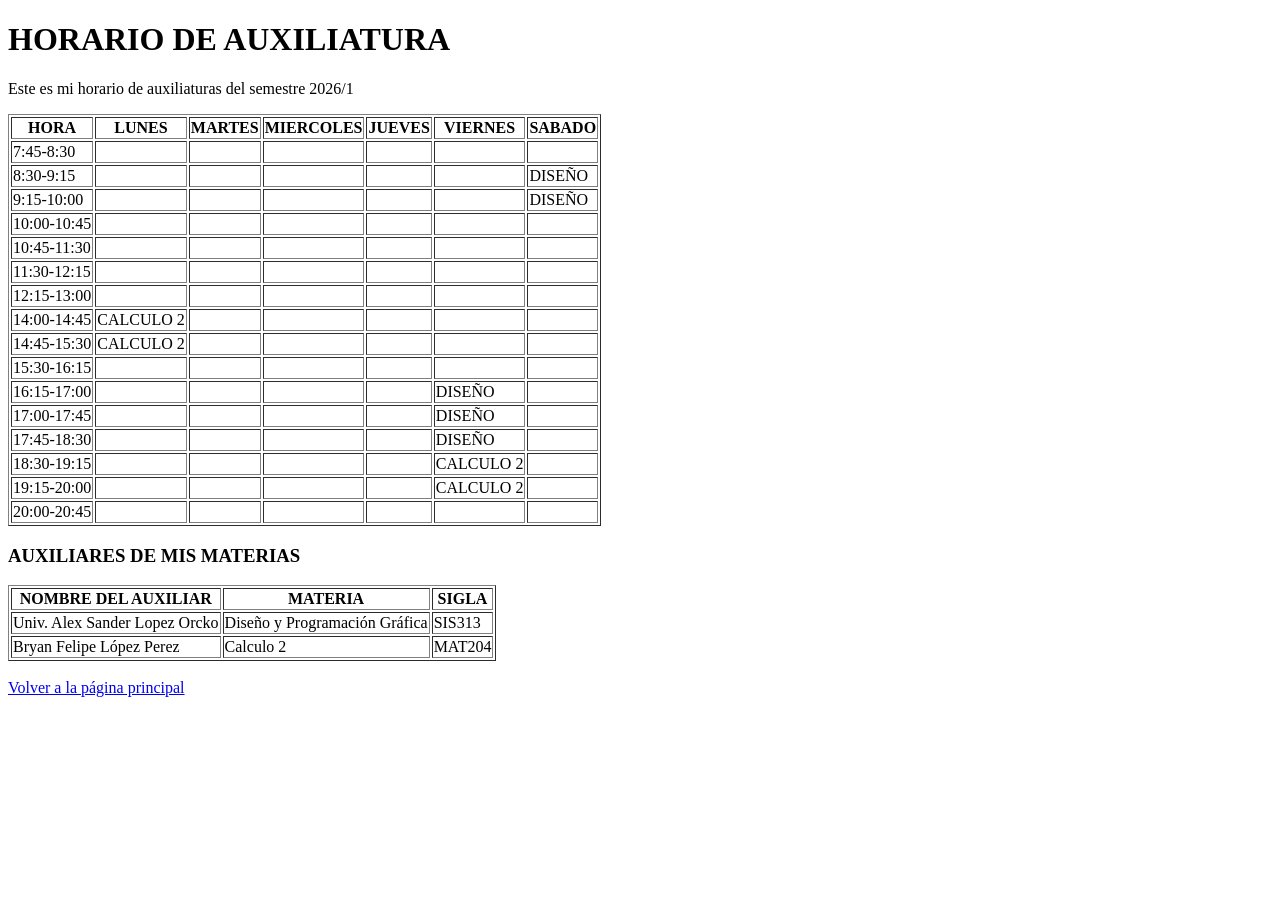
==== Practica_2/horario_auxiliatura.html @ 09fdf45c "subiendo" ====
<!DOCTYPE html>
<html lang="es">
<head>
    <meta charset="UTF-8">
    <meta name="viewport" content="width=device-width, initial-scale=1.0">
    <title>Horario de Auxiliatura</title>
</head>
<body>
    <h1>HORARIO DE AUXILIATURA</h1>
    <p>Este es mi horario de auxiliaturas del semestre 2026/1</p>

    <table border="1">
        <tr>
            <th>HORA</th>
            <th>LUNES</th>
            <th>MARTES</th>
            <th>MIERCOLES</th>
            <th>JUEVES</th>
            <th>VIERNES</th>
            <th>SABADO</th>
        </tr>
        <tr>
            <td>7:45-8:30</td>
            <td></td>
            <td></td>
            <td></td>
            <td></td>
            <td></td>
            <td></td>
        </tr>
        <tr>
            <td>8:30-9:15</td>
            <td></td>
            <td></td>
            <td></td>
            <td></td>
            <td></td>
            <td>DISEÑO</td>
        </tr>
        <tr>
            <td>9:15-10:00</td>
            <td></td>
            <td></td>
            <td></td>
            <td></td>
            <td></td>
            <td>DISEÑO</td>
        </tr>
        <tr>
            <td>10:00-10:45</td>
            <td></td>
            <td></td>
            <td></td>
            <td></td>
            <td></td>
            <td></td>
        </tr>
        <tr>
            <td>10:45-11:30</td>
            <td></td>
            <td></td>
            <td></td>
            <td></td>
            <td></td>
            <td></td>
        </tr>
        <tr>
            <td>11:30-12:15</td>
            <td></td>
            <td></td>
            <td></td>
            <td></td>
            <td></td>
            <td></td>
        </tr>
        <tr>
            <td>12:15-13:00</td>
            <td></td>
            <td></td>
            <td></td>
            <td></td>
            <td></td>
            <td></td>
        </tr>
        <tr>
            <td>14:00-14:45</td>
            <td>CALCULO 2</td>
            <td></td>
            <td></td>
            <td></td>
            <td></td>
            <td></td>
        </tr>
        <tr>
            <td>14:45-15:30</td>
            <td>CALCULO 2</td>
            <td></td>
            <td></td>
            <td></td>
            <td></td>
            <td></td>
        </tr>
        <tr>
            <td>15:30-16:15</td>
            <td></td>
            <td></td>
            <td></td>
            <td></td>
            <td></td>
            <td></td>
        </tr>
        <tr>
            <td>16:15-17:00</td>
            <td></td>
            <td></td>
            <td></td>
            <td></td>
            <td>DISEÑO</td>
            <td></td>
        </tr>
        <tr>
            <td>17:00-17:45</td>
            <td></td>
            <td></td>
            <td></td>
            <td></td>
            <td>DISEÑO</td>
            <td></td>
        </tr>
        <tr>
            <td>17:45-18:30</td>
            <td></td>
            <td></td>
            <td></td>
            <td></td>
            <td>DISEÑO</td>
            <td></td>
        </tr>
        <tr>
            <td>18:30-19:15</td>
            <td></td>
            <td></td>
            <td></td>
            <td></td>
            <td>CALCULO 2</td>
            <td></td>
        </tr>
        <tr>
            <td>19:15-20:00</td>
            <td></td>
            <td></td>
            <td></td>
            <td></td>
            <td>CALCULO 2</td>
            <td></td>
        </tr>
        <tr>
            <td>20:00-20:45</td>
            <td></td>
            <td></td>
            <td></td>
            <td></td>
            <td></td>
            <td></td>
        </tr>
    </table>

    <h3>AUXILIARES DE MIS MATERIAS</h3>
    <table border="1">
        <tr>
            <th>NOMBRE DEL AUXILIAR</th>
            <th>MATERIA</th>
            <th>SIGLA</th>
        </tr>
        <tr>
            <td>Univ. Alex Sander Lopez Orcko</td>
            <td>Diseño y Programación Gráfica</td>
            <td>SIS313</td>
        </tr>
        <tr>
            <td>Bryan Felipe López Perez</td>
            <td>Calculo 2</td>
            <td>MAT204</td>
    </table>

    <br>
    <a href="index.html">Volver a la página principal</a>
</body>
</html>
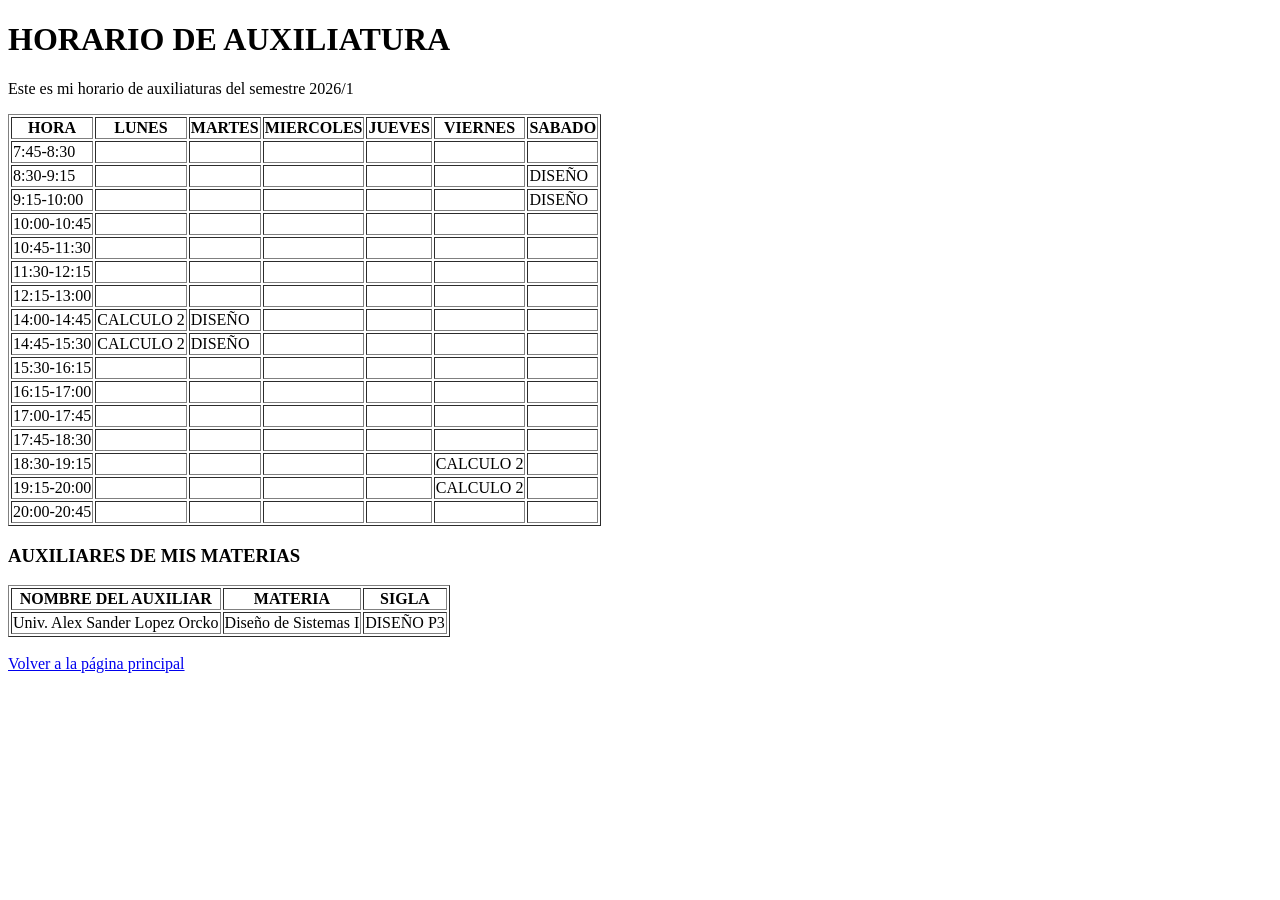
==== commit 12f703a8: "actualizacion" ====
--- a/Practica_2/horario_auxiliatura.html
+++ b/Practica_2/horario_auxiliatura.html
@@ -85,7 +85,7 @@
         <tr>
             <td>14:00-14:45</td>
             <td>CALCULO 2</td>
-            <td></td>
+            <td>DISEÑO</td> 
             <td></td>
             <td></td>
             <td></td>
@@ -94,7 +94,7 @@
         <tr>
             <td>14:45-15:30</td>
             <td>CALCULO 2</td>
-            <td></td>
+            <td>DISEÑO</td> 
             <td></td>
             <td></td>
             <td></td>
@@ -103,7 +103,7 @@
         <tr>
             <td>15:30-16:15</td>
             <td></td>
-            <td></td>
+            <td></td> 
             <td></td>
             <td></td>
             <td></td>
@@ -112,10 +112,10 @@
         <tr>
             <td>16:15-17:00</td>
             <td></td>
+            <td></td> 
             <td></td>
             <td></td>
-            <td></td>
-            <td>DISEÑO</td>
+            <td></td> 
             <td></td>
         </tr>
         <tr>
@@ -124,7 +124,7 @@
             <td></td>
             <td></td>
             <td></td>
-            <td>DISEÑO</td>
+            <td></td> 
             <td></td>
         </tr>
         <tr>
@@ -133,7 +133,7 @@
             <td></td>
             <td></td>
             <td></td>
-            <td>DISEÑO</td>
+            <td></td> 
             <td></td>
         </tr>
         <tr>
@@ -174,16 +174,12 @@
         </tr>
         <tr>
             <td>Univ. Alex Sander Lopez Orcko</td>
-            <td>Diseño y Programación Gráfica</td>
-            <td>SIS313</td>
+            <td>Diseño de Sistemas I</td>
+            <td>DISEÑO P3</td>
         </tr>
-        <tr>
-            <td>Bryan Felipe López Perez</td>
-            <td>Calculo 2</td>
-            <td>MAT204</td>
     </table>
 
     <br>
     <a href="index.html">Volver a la página principal</a>
 </body>
-</html>+</html>
